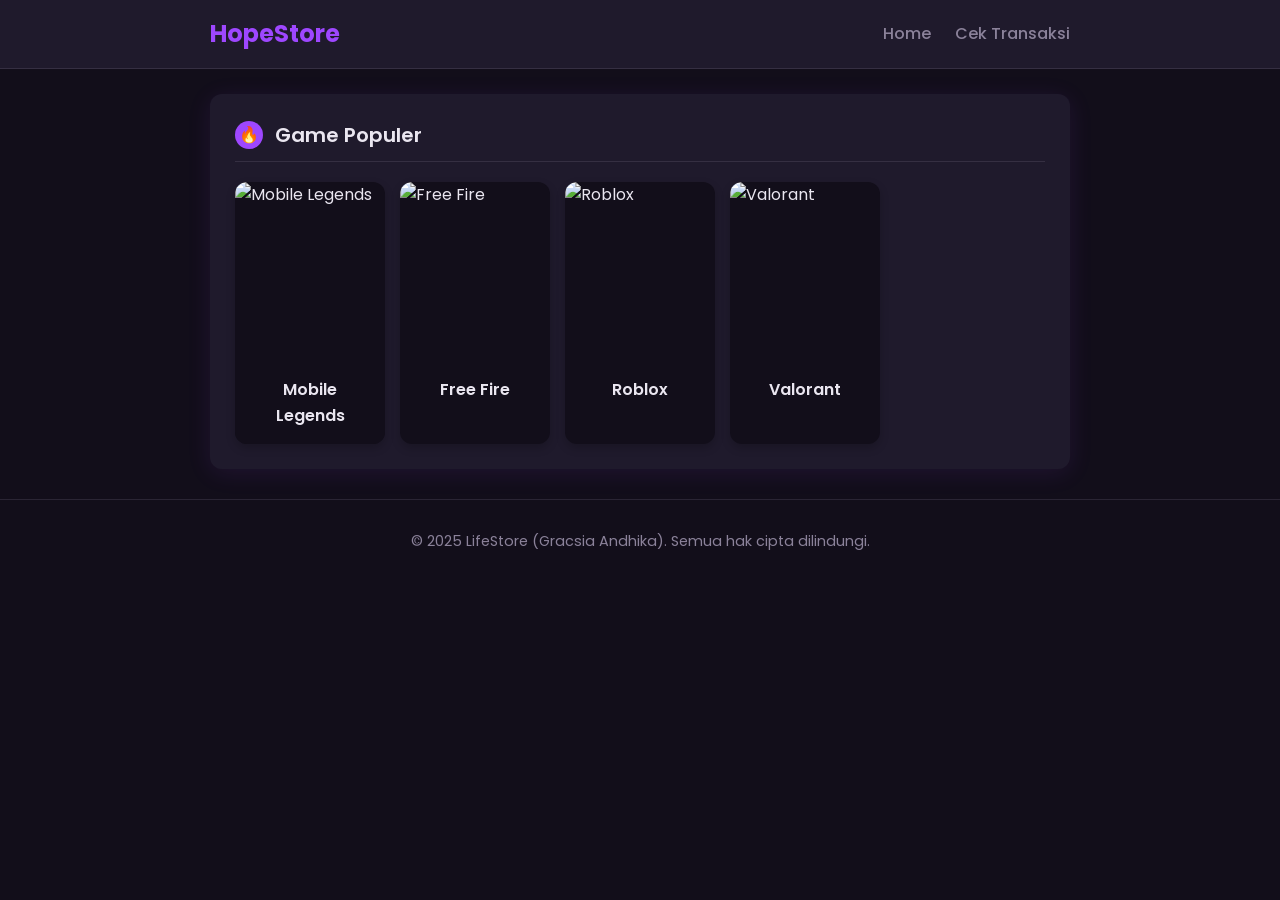
==== index.html @ ed6813df "prototype web topap" ====
<!DOCTYPE html>
<html lang="id">

<head>
  <meta charset="UTF-8">
  <meta name="viewport" content="width=device-width, initial-scale=1.0">
  <title>LifeStore - Top Up Game Terpercaya</title>
  <link rel="stylesheet" href="style.css">
</head>

<body>

  <header class="navbar">
    <div class="container">
      <a href="index.html" class="logo">HopeStore</a>
      <nav>
        <a href="index.html">Home</a>
        <a href="#">Cek Transaksi</a>
      </nav>
    </div>
  </header>

  <main class="container">

    <div class="content-wrapper">
      <div style="padding: 25px;">
        <h3 class="section-title"><span>🔥</span>Game Populer</h3>

        <div class="selection-grid">

          <a href="/Topap/Game/ml.html" class="game-card">
            <img src="https://via.placeholder.com/300x180.png?text=Mobile+Legends" alt="Mobile Legends">
            <div class="game-title">
              Mobile Legends
            </div>
          </a>

          <a href="/Topap/Game/ff.html" class="game-card">
            <img src="https://via.placeholder.com/300x180.png?text=Free+Fire" alt="Free Fire">
            <div class="game-title">
              Free Fire
            </div>
          </a>

          <a href="/Topap/Game/roblox.html" class="game-card">
            <img src="https://via.placeholder.com/300x180.png?text=Roblox" alt="Roblox">
            <div class="game-title">
              Roblox
            </div>
          </a>

          <a href="/Topap/Game/valo.html" class="game-card">
            <img src="https://via.placeholder.com/300x180.png?text=Valorant" alt="Valorant">
            <div class="game-title">
              Valorant
            </div>
          </a>

        </div>
      </div>
    </div>

  </main>

  <footer class="footer">
    <div class="container">
      <p>&copy; 2025 LifeStore (Gracsia Andhika). Semua hak cipta dilindungi.</p>
    </div>
  </footer>

  <script src="script.js"></script>
</body>

</html>
---- style.css ----
/*
 * THEME: NEON GLOW (FUTURISTIK UNGU)
 * Palet Warna:
 * --bg-main: #120E1A (Deep Space)
 * --bg-secondary: #1F1A2C (Panel/Card)
 * --accent-main: #9E47FF (Neon Violet)
 * --accent-secondary: #F04CFF (Magenta/Pink)
 * --accent-success: #00FFC2 (Neon Teal)
 * --text-main: #EAE6F0 (Pale Lavender)
 * --text-muted: #8B829A (Muted Purple-Gray)
*/

/* Import Font */
@import url('https://fonts.googleapis.com/css2?family=Poppins:wght@400;500;600;700&display=swap');

/* Variabel Warna (Moodboard) */
:root {
    --bg-main: #120E1A;
    --bg-secondary: #1F1A2C;
    --accent-main: #9E47FF;
    --accent-secondary: #F04CFF;
    --accent-success: #00FFC2;
    --text-main: #EAE6F0;
    --text-muted: #8B829A;
}

/* Reset Dasar & Gaya Global */
* {
    box-sizing: border-box;
    margin: 0;
    padding: 0;
}

body {
    font-family: 'Poppins', Arial, sans-serif;
    background-color: var(--bg-main);
    color: var(--text-main);
    line-height: 1.6;
}

.container {
    max-width: 900px;
    margin: 0 auto;
    padding: 0 20px;
}

/* 1. Header / Navbar (Digunakan di semua halaman) */
.navbar {
    background-color: var(--bg-secondary);
    border-bottom: 1px solid rgba(139, 130, 154, 0.2);
    padding: 15px 0;
    margin-bottom: 25px;
}

.navbar .container {
    display: flex;
    justify-content: space-between;
    align-items: center;
}

.logo {
    font-size: 1.5rem;
    font-weight: 700;
    color: var(--accent-main);
    text-decoration: none;
}

.navbar nav a {
    color: var(--text-muted);
    text-decoration: none;
    margin-left: 20px;
    font-weight: 500;
    transition: color 0.2s;
}

.navbar nav a:hover {
    color: var(--accent-main);
}

/* 2. Wrapper Utama (Kotak putih) */
.content-wrapper {
    background-color: var(--bg-secondary);
    border-radius: 12px;
    box-shadow: 0 4px 25px rgba(158, 71, 255, 0.1);
    overflow: hidden;
}

/* 3. Judul Section (seperti "1. Lengkapi Data") */
.section-title {
    font-size: 1.25rem;
    font-weight: 600;
    margin-bottom: 20px;
    display: flex;
    align-items: center;
    border-bottom: 1px solid rgba(139, 130, 154, 0.2);
    padding-bottom: 10px;
}

/* Lingkaran angka pada judul section */
.section-title span {
    display: inline-block;
    width: 28px;
    height: 28px;
    line-height: 28px;
    border-radius: 50%;
    background-color: var(--accent-main);
    color: var(--text-main);
    text-align: center;
    font-size: 1rem;
    margin-right: 12px;
}

/* 4. Input Form */
.input-group {
    display: flex;
    flex-wrap: wrap; /* Agar responsif di HP */
    gap: 20px;
}

.input-field {
    flex: 1;
    min-width: 200px; /* Lebar minimum di HP */
    margin-bottom: 15px;
}

.input-field label {
    display: block;
    font-weight: 500;
    margin-bottom: 8px;
}

.input-field input[type="number"],
.input-field input[type="email"],
.input-field input[type="text"],
.input-field input[type="tel"] {
    width: 100%;
    padding: 12px 15px;
    border: 1px solid var(--text-muted);
    background-color: var(--bg-main);
    color: var(--text-main);
    border-radius: 8px;
    font-size: 1rem;
    font-family: 'Poppins', sans-serif;
    transition: border-color 0.2s, box-shadow 0.2s;
}

.input-field input::placeholder {
    color: var(--text-muted);
}

.input-field input:focus {
    outline: none;
    border-color: var(--accent-main);
    box-shadow: 0 0 0 3px rgba(158, 71, 255, 0.25);
}

/* 5. Grid Pilihan (Nominal, Pembayaran, Game) */
.selection-grid {
    display: grid;
    grid-template-columns: repeat(auto-fill, minmax(140px, 1fr));
    gap: 15px;
}

.selection-grid input[type="radio"] {
    display: none;
}

.grid-item {
    display: block;
    border: 2px solid var(--text-muted);
    background-color: var(--bg-main);
    border-radius: 8px;
    padding: 15px;
    text-align: center;
    cursor: pointer;
    transition: all 0.2s;
}

.grid-item:hover {
    border-color: var(--accent-main);
    transform: translateY(-3px);
}

.grid-item .item-title {
    display: block;
    font-weight: 600;
    font-size: 0.95rem;
    color: var(--text-main);
}

.grid-item .item-price {
    display: block;
    font-size: 0.9rem;
    color: var(--accent-main);
    font-weight: 500;
    margin-top: 4px;
}

.selection-grid input[type="radio"]:checked + .grid-item {
    border-color: var(--accent-main);
    background-color: rgba(158, 71, 255, 0.05);
    box-shadow: 0 0 10px rgba(158, 71, 255, 0.3);
    transform: translateY(-3px);
}

/* 6. Tombol Submit (Gradien Neon) */
.submit-button {
    width: 100%;
    padding: 15px;
    margin-top: 20px;
    /* Gradien Neon */
    background-image: linear-gradient(90deg, var(--accent-main) 0%, var(--accent-secondary) 100%);
    color: #FFFFFF; /* Teks putih agar kontras */
    border: none;
    border-radius: 8px;
    font-size: 1.1rem;
    font-weight: 600;
    font-family: 'Poppins', sans-serif;
    cursor: pointer;
    transition: all 0.3s;
    text-decoration: none;
    text-align: center;
    display: inline-block;
}

.submit-button:hover {
    box-shadow: 0 0 15px var(--accent-main);
    transform: translateY(-2px);
}

/* 7. Footer (Digunakan di semua halaman) */
.footer {
    text-align: center;
    padding: 30px 0;
    margin-top: 30px;
    color: var(--text-muted);
    font-size: 0.9rem;
    border-top: 1px solid rgba(139, 130, 154, 0.2);
}

/* =====================================
   GAYA KHUSUS HALAMAN
   =====================================
*/

/* --- Halaman Utama (index.html) --- */
.game-card {
    display: block;
    text-decoration: none;
    color: var(--text-main);
    border-radius: 12px;
    overflow: hidden;
    background-color: var(--bg-main); /* Sedikit beda dari wrapper */
    box-shadow: 0 4px 10px rgba(0, 0, 0, 0.2);
    transition: transform 0.2s, box-shadow 0.2s;
}

.game-card:hover {
    transform: translateY(-5px);
    box-shadow: 0 6px 15px rgba(158, 71, 255, 0.2);
}

.game-card img {
    width: 100%;
    height: 180px;
    object-fit: cover;
    display: block;
}

.game-card .game-title {
    font-weight: 600;
    padding: 15px;
    background-color: var(--bg-main);
    text-align: center;
}

/* --- Halaman Produk (mobile-legends.html) --- */
.game-header {
    padding: 25px;
    border-bottom: 1px solid rgba(139, 130, 154, 0.2);
}

.game-header img {
    width: 100%;
    max-height: 250px;
    object-fit: cover;
    border-radius: 8px;
    margin-bottom: 15px;
}

.game-header h2 {
    font-size: 1.8rem;
    margin-bottom: 5px;
    color: var(--text-main);
}

.game-header p {
    font-size: 0.95rem;
    color: var(--text-muted);
}

form {
    padding: 25px;
}

.summary {
    display: flex;
    justify-content: space-between;
    align-items: center;
    background-color: var(--bg-main);
    padding: 15px 20px;
    border-radius: 8px;
    margin-top: 20px;
    font-size: 1.1rem;
}

.summary strong {
    color: var(--accent-secondary); /* Harga pakai magenta */
    font-size: 1.3rem;
}

/* --- Halaman Checkout (checkout.html) --- */
.checkout-layout {
    display: flex;
    flex-wrap: wrap; /* Agar responsif di HP */
    gap: 30px;
    padding: 25px;
}

.order-summary {
    flex: 1;
    min-width: 280px;
    background-color: var(--bg-main);
    border-radius: 8px;
    padding: 20px;
}

.checkout-form {
    flex: 1.5;
    min-width: 300px;
}

.order-summary h3 {
    border-bottom: 1px solid rgba(139, 130, 154, 0.2);
    padding-bottom: 10px;
    margin-bottom: 15px;
    font-size: 1.2rem;
}

.summary-item {
    display: flex;
    justify-content: space-between;
    margin-bottom: 12px;
    font-size: 0.95rem;
}

.summary-item span {
    color: var(--text-muted);
}

.summary-item strong {
    color: var(--text-main);
    text-align: right;
}

.summary-total {
    margin-top: 20px;
    padding-top: 15px;
    border-top: 2px dashed var(--text-muted);
    font-size: 1.1rem;
    font-weight: 600;
}

/* --- Halaman Pembayaran (pembayaran.html) --- */
.payment-box {
    padding: 30px;
    text-align: center;
}

.payment-box h2 {
    font-size: 1.8rem;
    color: var(--accent-main);
    margin-bottom: 10px;
}

.payment-box p {
    font-size: 1.1rem;
    color: var(--text-main);
    margin-bottom: 25px;
}

.fake-payment-details {
    background-color: var(--bg-main);
    border: 1px dashed var(--text-muted);
    padding: 25px;
    border-radius: 8px;
    width: 80%;
    margin: 0 auto 25px auto;
}

.fake-payment-details img {
    width: 200px;
    height: 200px;
    background-color: var(--text-main); /* Latar QR code palsu */
    border-radius: 8px;
    margin: 0 auto 15px auto;
    display: block;
}

.payment-box .order-summary {
    text-align: left;
    background-color: transparent;
    border: none;
    padding: 0;
}

/* Tombol Selesai (Neon Hijau/Teal) */
#payment-page .submit-button[href="index.html"] {
    background-image: linear-gradient(90deg, var(--accent-success) 0%, #00C9A7 100%);
    color: var(--bg-main); /* Teks gelap agar kontras di tombol terang */
}

#payment-page .submit-button[href="index.html"]:hover {
    box-shadow: 0 0 15px var(--accent-success);
}
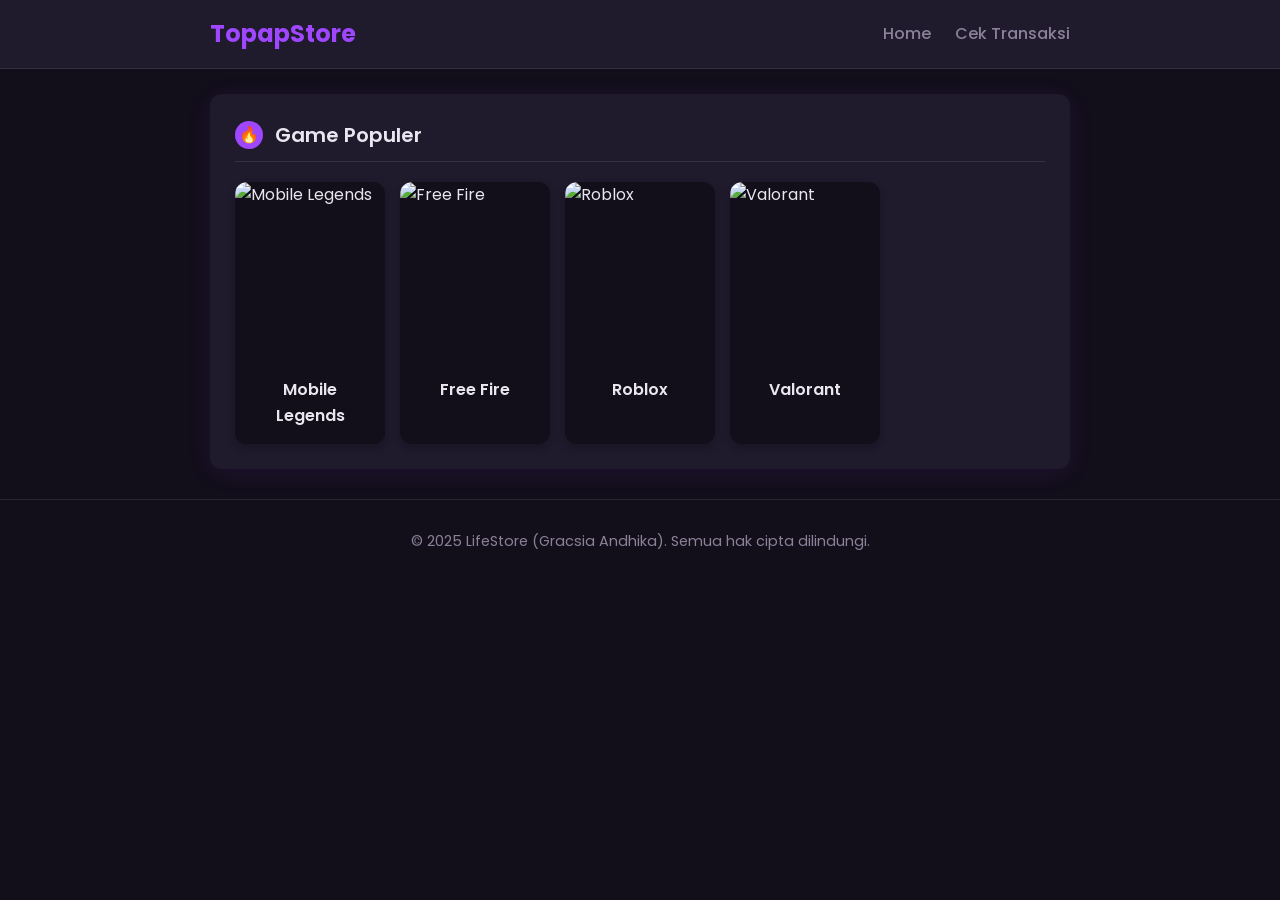
==== commit 3b110753: "ganti semua nama hopestore jadi topapstore" ====
--- a/index.html
+++ b/index.html
@@ -4,7 +4,7 @@
 <head>
   <meta charset="UTF-8">
   <meta name="viewport" content="width=device-width, initial-scale=1.0">
-  <title>LifeStore - Top Up Game Terpercaya</title>
+  <title>TopapStore - Top Up Game Terpercaya</title>
   <link rel="stylesheet" href="style.css">
 </head>
 
@@ -12,7 +12,7 @@
 
   <header class="navbar">
     <div class="container">
-      <a href="index.html" class="logo">HopeStore</a>
+      <a href="index.html" class="logo">TopapStore</a>
       <nav>
         <a href="index.html">Home</a>
         <a href="#">Cek Transaksi</a>
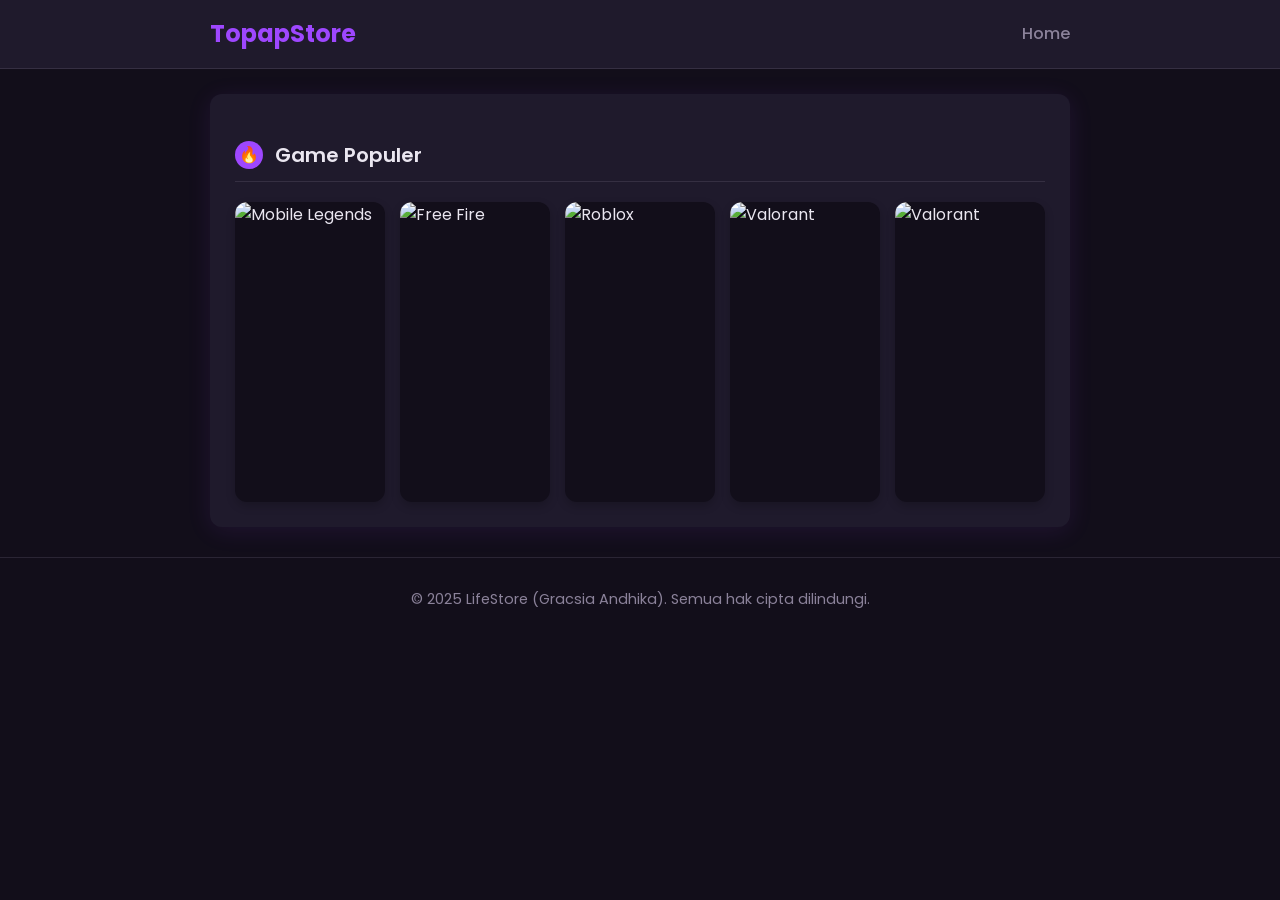
==== commit cee59421: "image fix" ====
--- a/index.html
+++ b/index.html
@@ -15,7 +15,6 @@
       <a href="index.html" class="logo">TopapStore</a>
       <nav>
         <a href="index.html">Home</a>
-        <a href="#">Cek Transaksi</a>
       </nav>
     </div>
   </header>
@@ -29,23 +28,30 @@
         <div class="selection-grid">
 
           <a href="/Topap/Game/ml.html" class="game-card">
-            <img src="https://via.placeholder.com/300x180.png?text=Mobile+Legends" alt="Mobile Legends">
+            <img src="/Topap/img/ml.jpeg" alt="Mobile Legends">
             <div class="game-title">
               Mobile Legends
             </div>
           </a>
 
           <a href="/Topap/Game/ff.html" class="game-card">
-            <img src="https://via.placeholder.com/300x180.png?text=Free+Fire" alt="Free Fire">
+            <img src="/Topap/img/ff.jpeg" alt="Free Fire">
             <div class="game-title">
               Free Fire
             </div>
           </a>
 
           <a href="/Topap/Game/roblox.html" class="game-card">
-            <img src="https://via.placeholder.com/300x180.png?text=Roblox" alt="Roblox">
+            <img src="/Topap/img/roblox.jpeg" alt="Roblox">
             <div class="game-title">
               Roblox
+            </div>
+          </a>
+
+          <a href="/Topap/Game/valo.html" class="game-card">
+            <img src="https://via.placeholder.com/300x180.png?text=Valorant" alt="Valorant">
+            <div class="game-title">
+              Valorant
             </div>
           </a>
 
--- a/style.css
+++ b/style.css
@@ -90,6 +90,7 @@
     font-size: 1.25rem;
     font-weight: 600;
     margin-bottom: 20px;
+    margin-top: 20px;
     display: flex;
     align-items: center;
     border-bottom: 1px solid rgba(139, 130, 154, 0.2);
@@ -113,13 +114,15 @@
 /* 4. Input Form */
 .input-group {
     display: flex;
-    flex-wrap: wrap; /* Agar responsif di HP */
+    flex-wrap: wrap;
+    /* Agar responsif di HP */
     gap: 20px;
 }
 
 .input-field {
     flex: 1;
-    min-width: 200px; /* Lebar minimum di HP */
+    min-width: 200px;
+    /* Lebar minimum di HP */
     margin-bottom: 15px;
 }
 
@@ -196,7 +199,7 @@
     margin-top: 4px;
 }
 
-.selection-grid input[type="radio"]:checked + .grid-item {
+.selection-grid input[type="radio"]:checked+.grid-item {
     border-color: var(--accent-main);
     background-color: rgba(158, 71, 255, 0.05);
     box-shadow: 0 0 10px rgba(158, 71, 255, 0.3);
@@ -210,7 +213,8 @@
     margin-top: 20px;
     /* Gradien Neon */
     background-image: linear-gradient(90deg, var(--accent-main) 0%, var(--accent-secondary) 100%);
-    color: #FFFFFF; /* Teks putih agar kontras */
+    color: #FFFFFF;
+    /* Teks putih agar kontras */
     border: none;
     border-radius: 8px;
     font-size: 1.1rem;
@@ -250,9 +254,11 @@
     color: var(--text-main);
     border-radius: 12px;
     overflow: hidden;
-    background-color: var(--bg-main); /* Sedikit beda dari wrapper */
+    background-color: var(--bg-main);
+    /* Sedikit beda dari wrapper */
     box-shadow: 0 4px 10px rgba(0, 0, 0, 0.2);
     transition: transform 0.2s, box-shadow 0.2s;
+    position: relative;
 }
 
 .game-card:hover {
@@ -262,16 +268,50 @@
 
 .game-card img {
     width: 100%;
-    height: 180px;
+    height: 300px;
     object-fit: cover;
     display: block;
+    transition: transform 0.3s ease-out;
 }
 
 .game-card .game-title {
-    font-weight: 600;
-    padding: 15px;
-    background-color: var(--bg-main);
-    text-align: center;
+    /* 1. Atur posisi jadi overlay */
+    position: absolute;
+    bottom: 0;
+    left: 0;
+    width: 100%;
+    height: 100%;
+
+    /* 2. Styling "Neon" (pakai warna biru tema) */
+    background: linear-gradient(to top, rgba(54, 3, 120, 0.9) 0%, rgba(13, 110, 253, 0.0) 100%);
+    color: #ffffff;
+    /* Teks jadi putih */
+    text-shadow: 0 0 5px rgba(0, 0, 0, 0.5);
+
+    /* 3. Posisikan teks di tengah-bawah */
+    display: flex;
+    justify-content: center;
+    align-items: flex-end;
+    /* Taruh di bawah */
+    padding: 20px;
+    font-weight: 700;
+    font-size: 1.2rem;
+    text-align: center;
+
+    /* 4. Sembunyikan & beri transisi */
+    opacity: 0;
+    transition: opacity 0.3s ease-out;
+}
+
+/* EFEK HOVER BARU */
+.game-card:hover .game-title {
+    opacity: 1;
+    /* Tampilkan overlay */
+}
+
+.game-card:hover img {
+    transform: scale(1.05);
+    /* Sedikit zoom pada gambar */
 }
 
 /* --- Halaman Produk (mobile-legends.html) --- */
@@ -315,14 +355,16 @@
 }
 
 .summary strong {
-    color: var(--accent-secondary); /* Harga pakai magenta */
+    color: var(--accent-secondary);
+    /* Harga pakai magenta */
     font-size: 1.3rem;
 }
 
 /* --- Halaman Checkout (checkout.html) --- */
 .checkout-layout {
     display: flex;
-    flex-wrap: wrap; /* Agar responsif di HP */
+    flex-wrap: wrap;
+    /* Agar responsif di HP */
     gap: 30px;
     padding: 25px;
 }
@@ -401,7 +443,8 @@
 .fake-payment-details img {
     width: 200px;
     height: 200px;
-    background-color: var(--text-main); /* Latar QR code palsu */
+    background-color: var(--text-main);
+    /* Latar QR code palsu */
     border-radius: 8px;
     margin: 0 auto 15px auto;
     display: block;
@@ -417,7 +460,8 @@
 /* Tombol Selesai (Neon Hijau/Teal) */
 #payment-page .submit-button[href="index.html"] {
     background-image: linear-gradient(90deg, var(--accent-success) 0%, #00C9A7 100%);
-    color: var(--bg-main); /* Teks gelap agar kontras di tombol terang */
+    color: var(--bg-main);
+    /* Teks gelap agar kontras di tombol terang */
 }
 
 #payment-page .submit-button[href="index.html"]:hover {
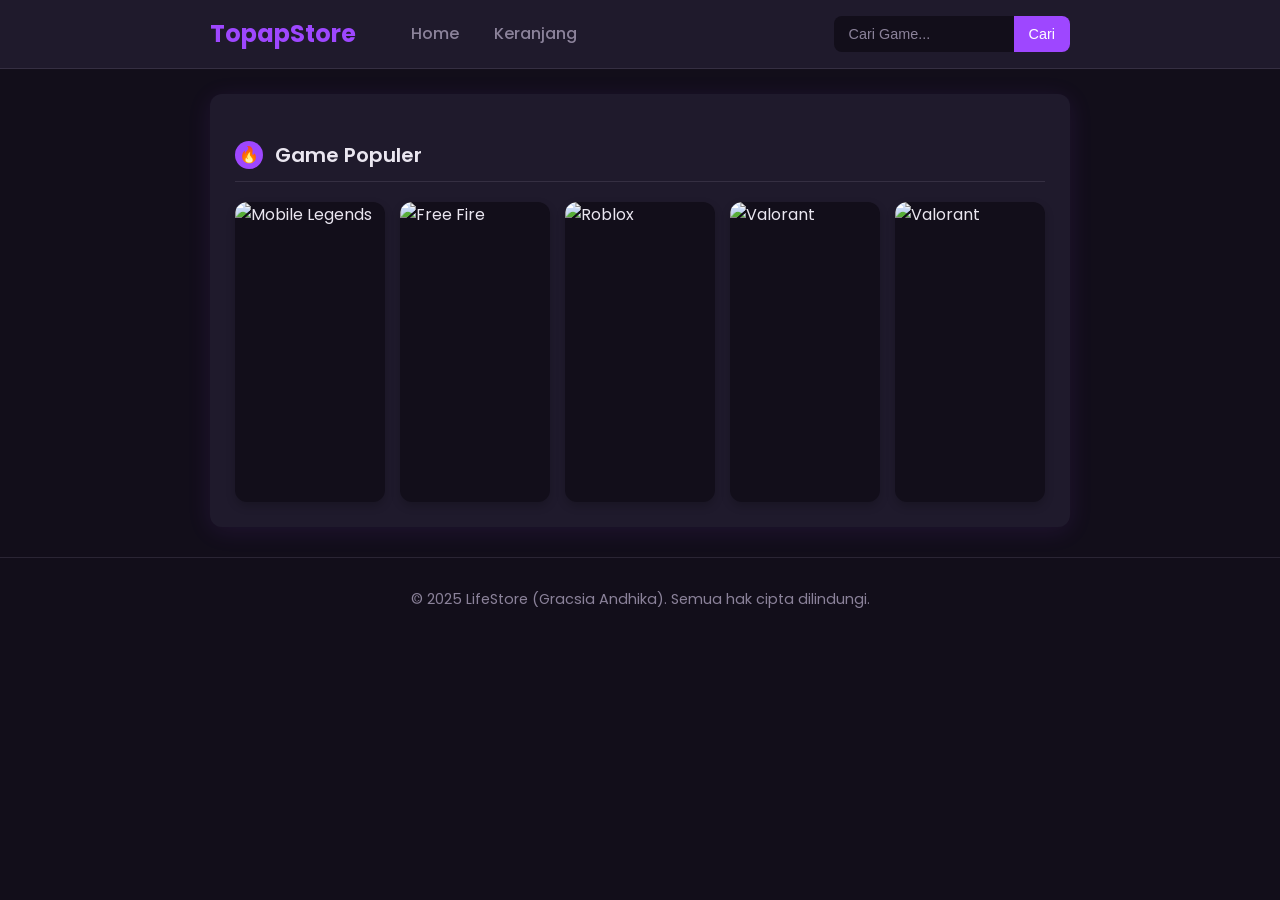
==== commit f00a0d8f: "membenarkan bagian atas page dan menambah fitur search" ====
--- a/index.html
+++ b/index.html
@@ -10,14 +10,22 @@
 
 <body>
 
-  <header class="navbar">
-    <div class="container">
-      <a href="index.html" class="logo">TopapStore</a>
-      <nav>
-        <a href="index.html">Home</a>
-      </nav>
+<header class="navbar">
+    <div class="header-container">
+        <div class="logo-and-nav"> 
+            <a href="index.html" class="logo">TopapStore</a>
+            <nav>
+                <a href="index.html">Home</a>
+                <a href="keranjang.html">Keranjang</a>
+            </nav>
+        </div>
+
+        <div class="search-bar">
+            <input type="text" id="search-input" placeholder="Cari Game...">
+            <button type="submit">Cari</button>
+        </div>
     </div>
-  </header>
+</header>
 
   <main class="container">
 
@@ -25,7 +33,7 @@
       <div style="padding: 25px;">
         <h3 class="section-title"><span>🔥</span>Game Populer</h3>
 
-        <div class="selection-grid">
+        <div class="selection-grid" id="game-list-container">
 
           <a href="/Topap/Game/ml.html" class="game-card">
             <img src="/Topap/img/ml.jpeg" alt="Mobile Legends">
--- a/style.css
+++ b/style.css
@@ -22,6 +22,7 @@
     --accent-success: #00FFC2;
     --text-main: #EAE6F0;
     --text-muted: #8B829A;
+    --container-max-width: 900px;
 }
 
 /* Reset Dasar & Gaya Global */
@@ -39,20 +40,91 @@
 }
 
 .container {
-    max-width: 900px;
+    max-width: var(--container-max-width);
     margin: 0 auto;
     padding: 0 20px;
 }
 
 /* 1. Header / Navbar (Digunakan di semua halaman) */
+/* 1. Header / Navbar */
 .navbar {
-    background-color: var(--bg-secondary);
+    background-color: var(--bg-secondary); /* Warna latar belakang header */
     border-bottom: 1px solid rgba(139, 130, 154, 0.2);
     padding: 15px 0;
     margin-bottom: 25px;
-}
-
-.navbar .container {
+    display: flex; /* <-- NEW */
+    justify-content: center; /* <-- NEW: Agar header-container di tengah */
+    align-items: center; /* <-- NEW */
+}
+
+.header-container { /* <-- NEW */
+    width: 100%;
+    max-width: var(--container-max-width, 900px); /* Memakai lebar maksimal container utama */
+    padding: 0 20px;
+    display: flex;
+    justify-content: space-between;
+    align-items: center;
+    flex-wrap: wrap; /* Agar responsif di layar kecil */
+    gap: 15px; /* Jarak antar elemen di header */
+}
+
+.logo-and-nav { /* <-- NEW */
+    display: flex;
+    align-items: center;
+    flex-grow: 1; /* Agar mengambil ruang yang tersedia */
+    flex-wrap: wrap;
+    gap: 15px;
+}
+
+/* Penyesuaian Navigasi */
+.navbar nav {
+    margin-left: 20px; /* Jarak antara logo dan navigasi */
+    display: flex;
+    gap: 15px; /* Jarak antar link di nav */
+}
+.navbar nav a {
+    /* Tetap seperti sebelumnya, tidak perlu diubah */
+}
+
+/* Search Bar Styling */
+.search-bar { /* <-- NEW */
+    display: flex;
+    background-color: var(--bg-main); /* Latar belakang search bar */
+    border-radius: 8px;
+    overflow: hidden; /* Agar input dan button rapi */
+    flex-shrink: 0; /* Agar tidak menyusut terlalu kecil */
+}
+
+.search-bar input { /* <-- NEW */
+    border: none;
+    background-color: transparent;
+    padding: 10px 15px;
+    color: var(--text-main);
+    font-size: 0.9rem;
+    outline: none;
+    width: 180px; /* Lebar default input */
+}
+
+.search-bar input::placeholder {
+    color: var(--text-muted);
+}
+
+.search-bar button { /* <-- NEW */
+    background-color: var(--accent-main);
+    border: none;
+    color: white;
+    padding: 10px 15px;
+    cursor: pointer;
+    font-size: 0.9rem;
+    font-weight: 500;
+    transition: background-color 0.2s;
+}
+
+.search-bar button:hover {
+    background-color: var(--accent-secondary); /* Warna hover tombol */
+}
+
+.navbar .header-container {
     display: flex;
     justify-content: space-between;
     align-items: center;
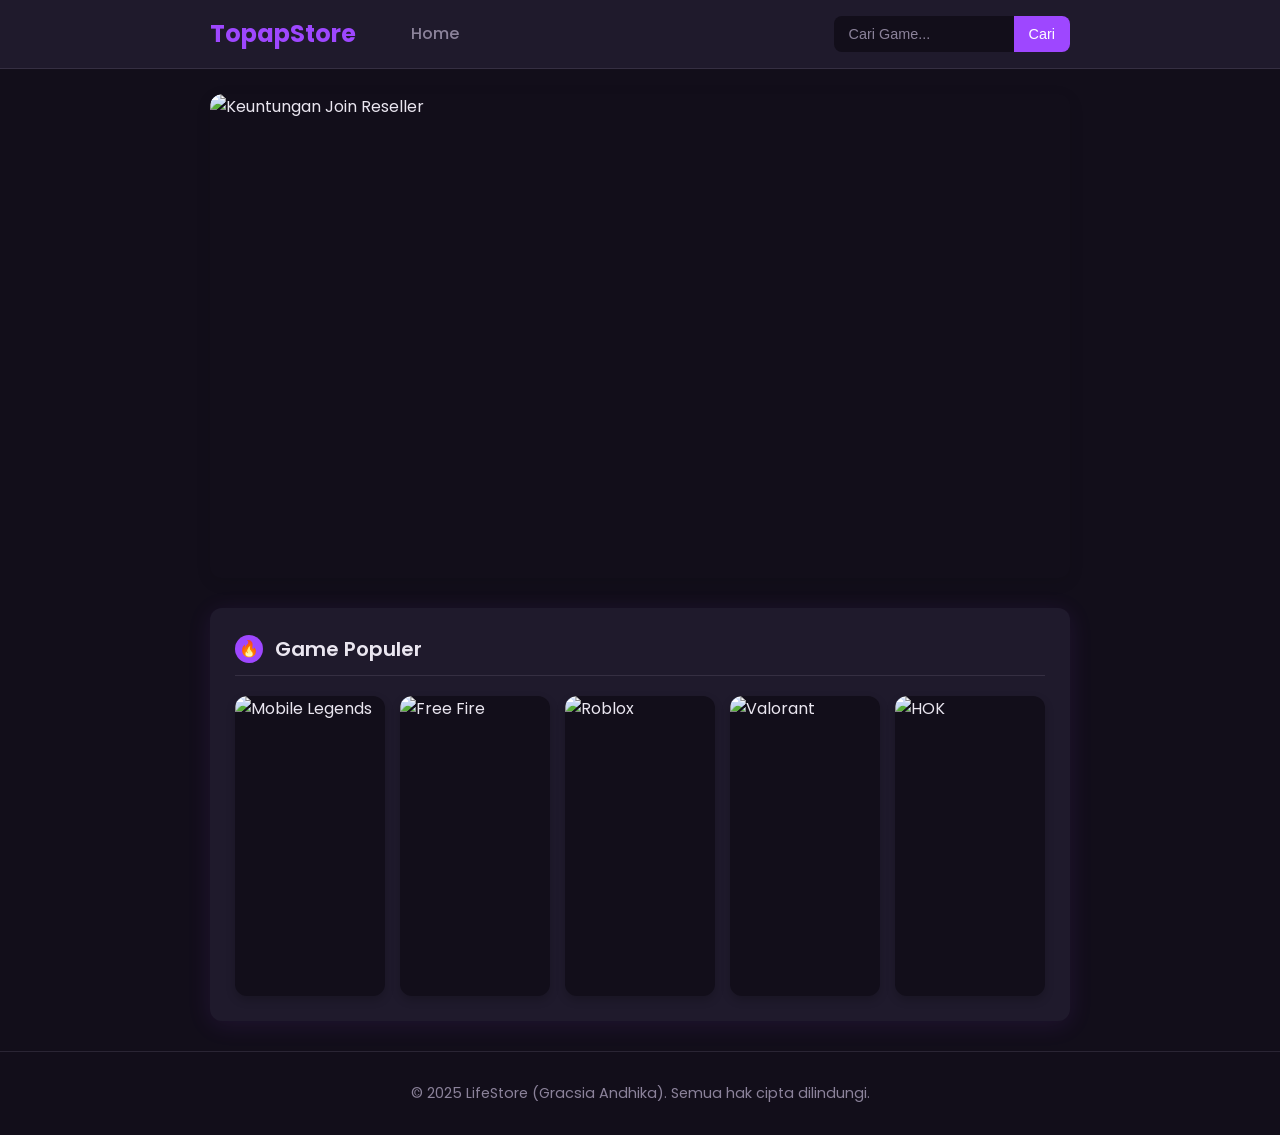
==== commit a0c75ee6: "bagian atas final dan search fix js" ====
--- a/index.html
+++ b/index.html
@@ -16,7 +16,6 @@
             <a href="index.html" class="logo">TopapStore</a>
             <nav>
                 <a href="index.html">Home</a>
-                <a href="keranjang.html">Keranjang</a>
             </nav>
         </div>
 
@@ -28,10 +27,17 @@
 </header>
 
   <main class="container">
-
+    <section class="banner-section">
+        <img src="/Topap/img/banner.jpeg" alt="Keuntungan Join Reseller" class="main-banner-image">
+        <div class="banner-indicators">
+            <span class="dot active"></span>
+            <span class="dot"></span>
+            <span class="dot"></span>
+        </div>
+    </section>
     <div class="content-wrapper">
       <div style="padding: 25px;">
-        <h3 class="section-title"><span>🔥</span>Game Populer</h3>
+        <h3 class="section-title-index"><span>🔥</span>Game Populer</h3>
 
         <div class="selection-grid" id="game-list-container">
 
@@ -57,16 +63,16 @@
           </a>
 
           <a href="/Topap/Game/valo.html" class="game-card">
-            <img src="https://via.placeholder.com/300x180.png?text=Valorant" alt="Valorant">
+            <img src="/Topap/img/valo.jpeg" alt="Valorant">
             <div class="game-title">
               Valorant
             </div>
           </a>
 
-          <a href="/Topap/Game/valo.html" class="game-card">
-            <img src="https://via.placeholder.com/300x180.png?text=Valorant" alt="Valorant">
+          <a href="/Topap/Game/hok.html" class="game-card">
+            <img src="/Topap/img/hok.jpeg" alt="HOK">
             <div class="game-title">
-              Valorant
+              HOK
             </div>
           </a>
 
--- a/style.css
+++ b/style.css
@@ -183,6 +183,58 @@
     margin-right: 12px;
 }
 
+.section-title-index {
+    font-size: 1.25rem;
+    font-weight: 600;
+    margin-bottom: 20px;
+    display: flex;
+    align-items: center;
+    border-bottom: 1px solid rgba(139, 130, 154, 0.2);
+    padding-bottom: 10px;
+}
+
+.section-title-index span {
+    display: inline-block;
+    width: 28px;
+    height: 28px;
+    line-height: 28px;
+    border-radius: 50%;
+    background-color: var(--accent-main);
+    color: var(--text-main);
+    text-align: center;
+    font-size: 1rem;
+    margin-right: 12px;
+}
+
+/* =====================================
+   GAYA UNTUK BANNER SECTION (INDEX.HTML)
+   =====================================
+*/
+.banner-section {
+    margin-bottom: 30px; /* Jarak antara banner dan content-wrapper di bawahnya */
+    position: relative;
+    border-radius: 12px; /* Border radius agar cocok dengan content-wrapper */
+    overflow: hidden; /* Penting agar gambar tidak keluar dari border-radius */
+    box-shadow: 0 4px 15px rgba(0, 0, 0, 0.1); /* Sedikit bayangan */
+}
+
+.main-banner-image {
+    width: 100%;
+    aspect-ratio: 16/9; /* Otomatis mengikuti rasio gambar */
+    display: block;
+    border-radius: 12px; /* Pastikan gambar juga punya border radius */
+}
+
+
+/* Responsive adjustment for image */
+@media (max-width: 768px) {
+    .main-banner-image {
+        /* Jika perlu, bisa atur tinggi maksimum di sini untuk mobile */
+        max-height: 180px;
+        object-fit: cover; /* Agar gambar tidak terlalu besar di mobile */
+    }
+}
+
 /* 4. Input Form */
 .input-group {
     display: flex;
